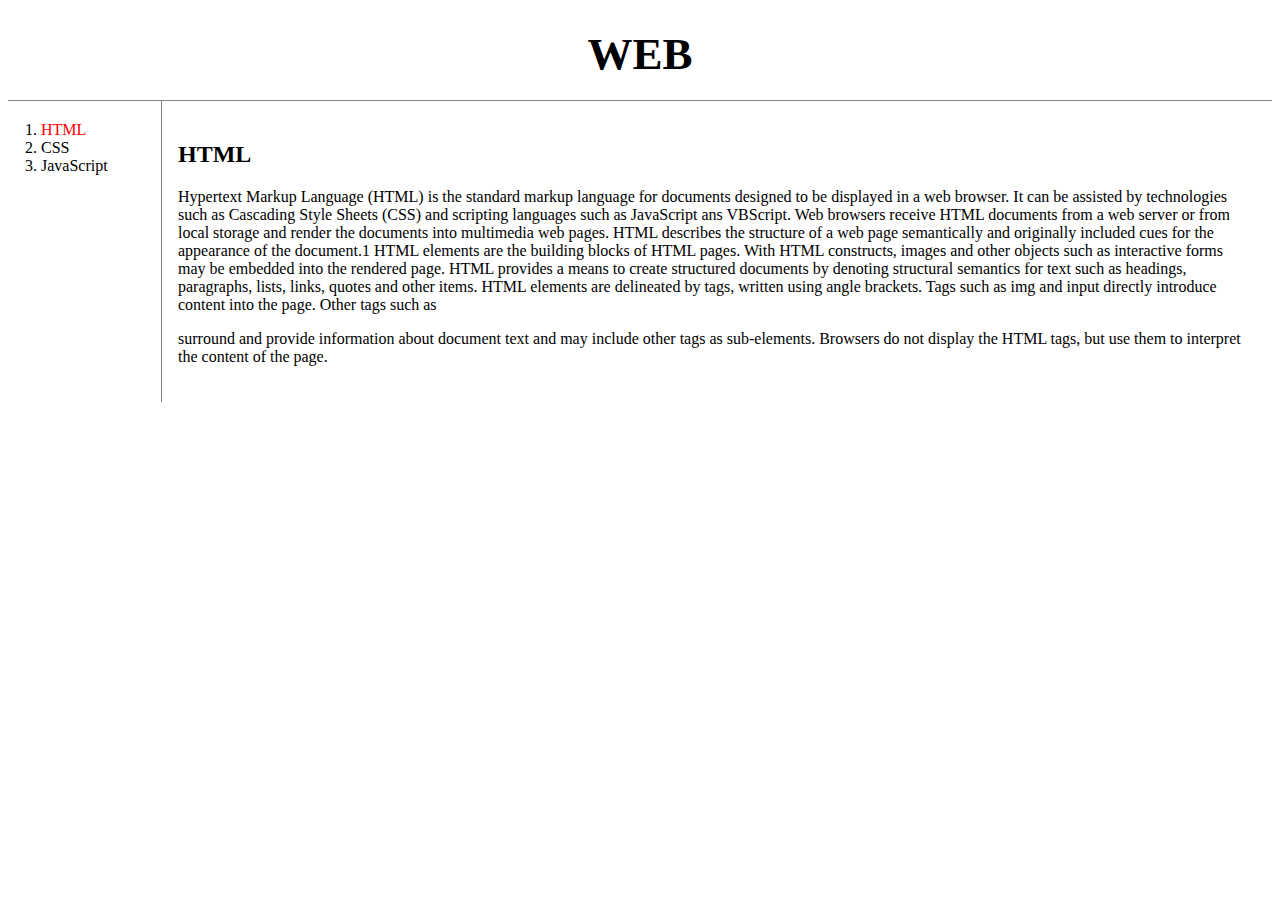
==== 1.html @ ef8352d9 "First" ====
<!doctype html>
<html>
<head>
  <title>WEB - HTML</title>
  <meta charset="utf-8">
  <link rel="stylesheet" href="style.css">
    </head>
    <body>
      <h1><a href="index.html">WEB</a></h1>
      <div id="grid">
      <ol>
        <li><a href="1.html" id="active">HTML</a></li>
        <li><a href="2.html">CSS</a></li>
        <li><a href="3.html">JavaScript</a></li>
        </ol>
        <div id="article">
        <h2>HTML</h2>
        <p>
          Hypertext Markup Language (HTML) is the standard markup language for documents designed to be displayed in a web browser. It can be assisted by technologies such as Cascading Style Sheets (CSS) and scripting languages such as JavaScript ans VBScript.
Web browsers receive HTML documents from a web server or from local storage and render the documents into multimedia web pages. HTML describes the structure of a web page semantically and originally included cues for the appearance of the document.1
HTML elements are the building blocks of HTML pages. With HTML constructs, images and other objects such as interactive forms may be embedded into the rendered page. HTML provides a means to create structured documents by denoting structural semantics for text such as headings, paragraphs, lists, links, quotes and other items. HTML elements are delineated by tags, written using angle brackets. Tags such as img and input directly introduce content into the page. Other tags such as <p> surround and provide information about document text and may include other tags as sub-elements. Browsers do not display the HTML tags, but use them to interpret the content of the page.    </p>
</div>
</div>
</body>
</html>
---- style.css ----
a {
  color:black;
  text-decoration:none;
}
h1 {
  font-size:45px;
  text-align: center;
  border-bottom:1px solid gray;
  margin:0;
  padding:20px;
}
#grid ol{
  border-right:1px solid gray;
  width:100px;
  margin:0;
  padding:20px;
  padding-left:33px;
}
#article{
  padding: 20px;
}
#grid{
  display: grid;
  grid-template-columns: 150px 1fr;
}
@media(max-width:800px){
  #grid{
    display: block;
  }
  #grid ol{
    border-right:none;
    color:green
  }
    h1 {
      border-bottom:none
    }
}
#active {
  color:red
}
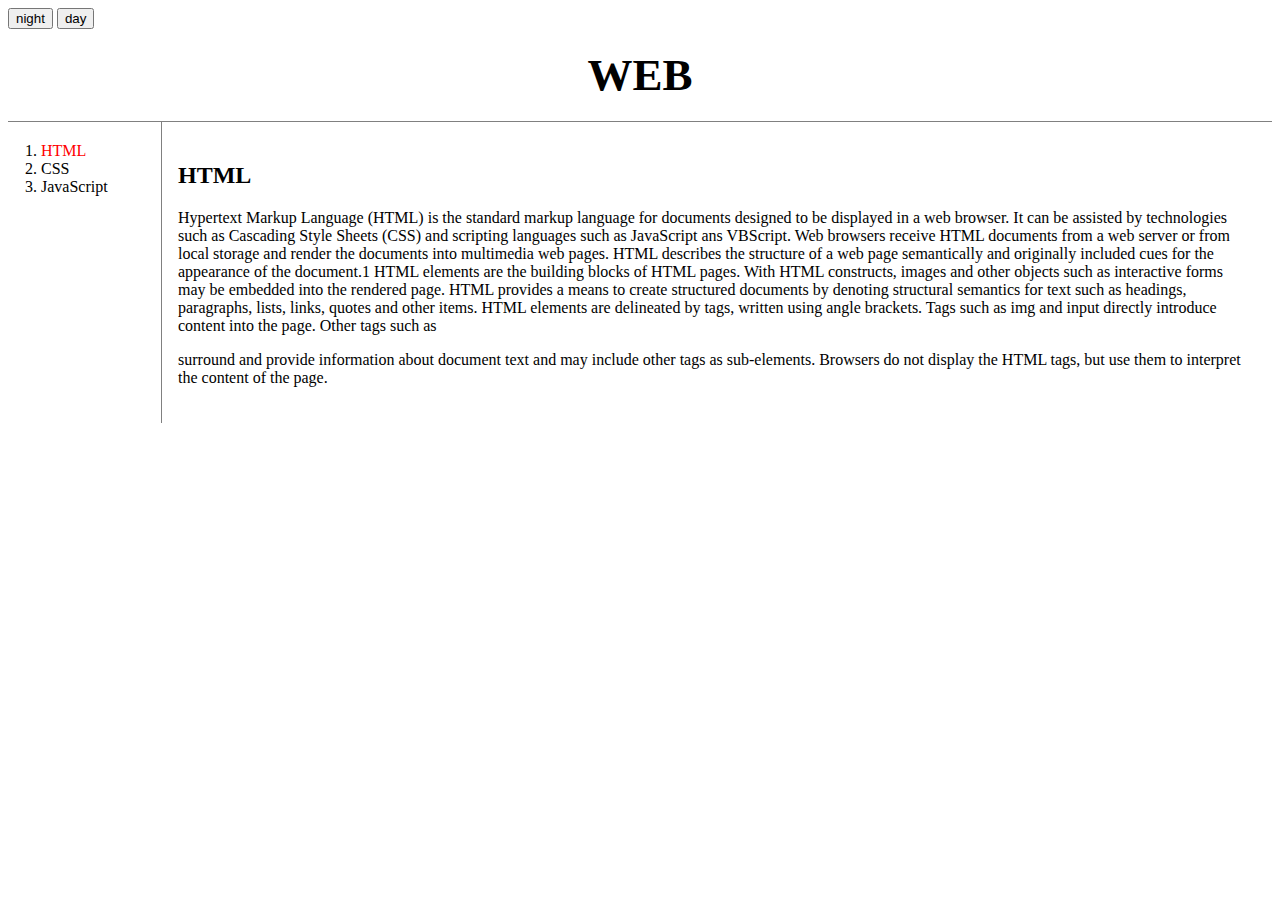
==== commit 59719225: "2nd. Java script." ====
--- a/1.html
+++ b/1.html
@@ -6,12 +6,17 @@
   <link rel="stylesheet" href="style.css">
     </head>
     <body>
+      <input type="button" value="night" onclick="
+      document.querySelector('body').style.backgroundColor = 'black';document.querySelector('body').style.color = 'white';document.querySelector('a').style.color = 'white';document.querySelector('.night').style.color = 'white';document.querySelector('.nightwo').style.color = 'white';">
+      <input type="button" value="day" onclick="
+      document.querySelector('body').style.backgroundColor = 'white';document.querySelector('body').style.color = 'black';document.querySelector('a').style.color = 'black';document.querySelector('.night').style.color = 'black';document.querySelector('.nightwo').style.color = 'black';
+      ">
       <h1><a href="index.html">WEB</a></h1>
       <div id="grid">
       <ol>
         <li><a href="1.html" id="active">HTML</a></li>
-        <li><a href="2.html">CSS</a></li>
-        <li><a href="3.html">JavaScript</a></li>
+        <li><a href="2.html" class="night">CSS</a></li>
+        <li><a href="3.html" class="nightwo">JavaScript</a></li>
         </ol>
         <div id="article">
         <h2>HTML</h2>
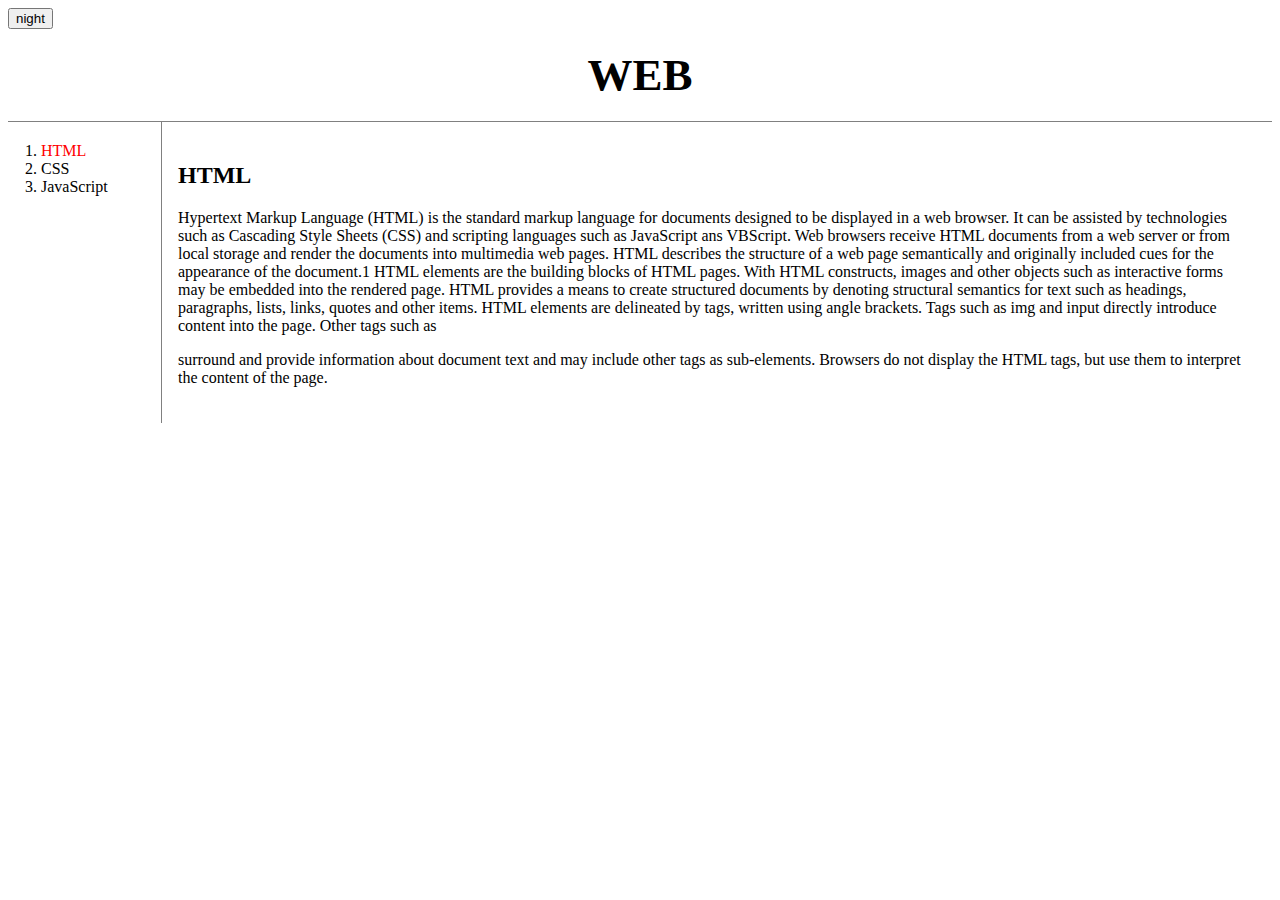
==== commit ff92d6bc: "5번째 업데이트" ====
--- a/1.html
+++ b/1.html
@@ -6,10 +6,12 @@
   <link rel="stylesheet" href="style.css">
     </head>
     <body>
-      <input type="button" value="night" onclick="
-      document.querySelector('body').style.backgroundColor = 'black';document.querySelector('body').style.color = 'white';document.querySelector('a').style.color = 'white';document.querySelector('.night').style.color = 'white';document.querySelector('.nightwo').style.color = 'white';">
-      <input type="button" value="day" onclick="
-      document.querySelector('body').style.backgroundColor = 'white';document.querySelector('body').style.color = 'black';document.querySelector('a').style.color = 'black';document.querySelector('.night').style.color = 'black';document.querySelector('.nightwo').style.color = 'black';
+      <input  type="button" value="night" onclick="
+      var target = document.querySelector('body');
+      if(this.value === 'night'){
+      document.querySelector('body').style.backgroundColor = 'black';document.querySelector('body').style.color = 'gray';document.querySelector('a').style.color = 'gray';document.querySelector('.night').style.color = 'gray';document.querySelector('.nightwo').style.color = 'gray';this.value = 'day';document.querySelector('.nighthree').style.color = 'gray';
+    }  else {          document.querySelector('body').style.backgroundColor = 'white';document.querySelector('body').style.color = 'black';document.querySelector('a').style.color = 'black';document.querySelector('.night').style.color = 'black';document.querySelector('.nightwo').style.color = 'black';this.value = 'night';document.querySelector('.nighthree').style.color = 'black';
+      }
       ">
       <h1><a href="index.html">WEB</a></h1>
       <div id="grid">
